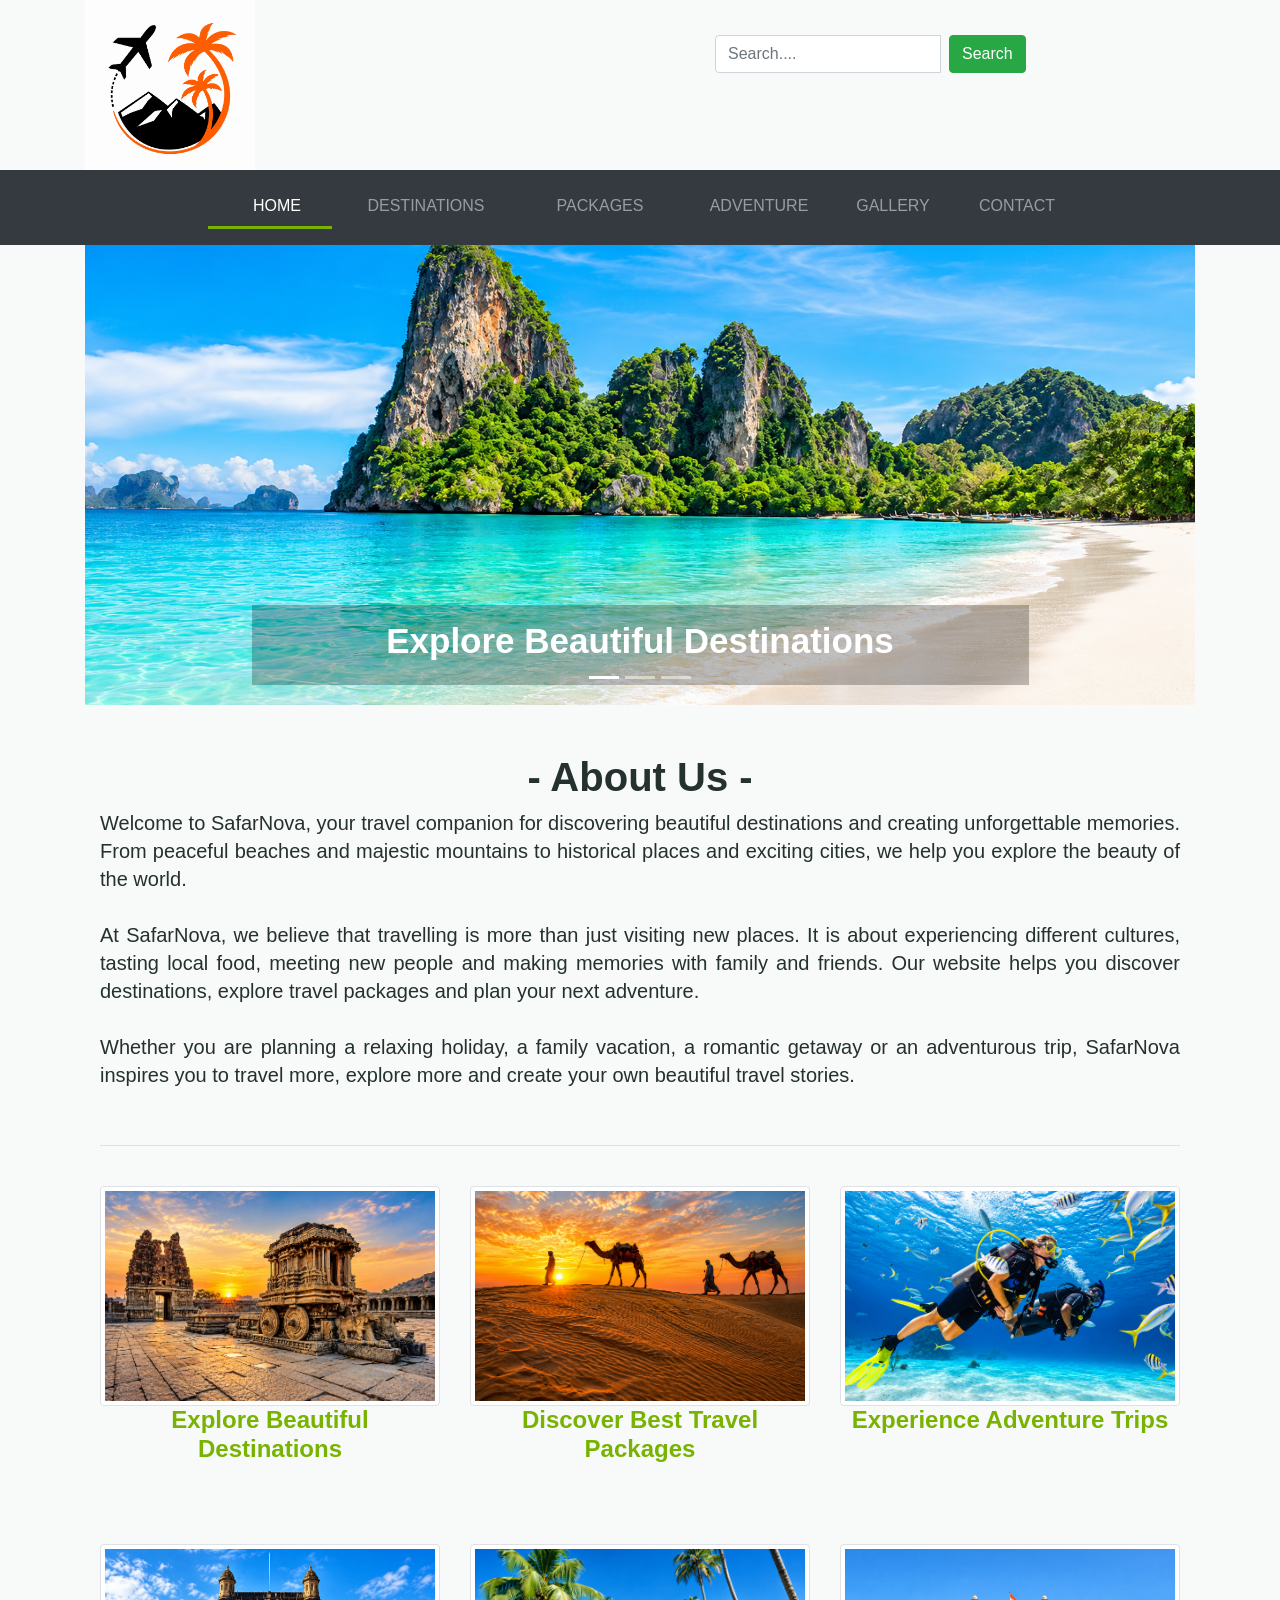
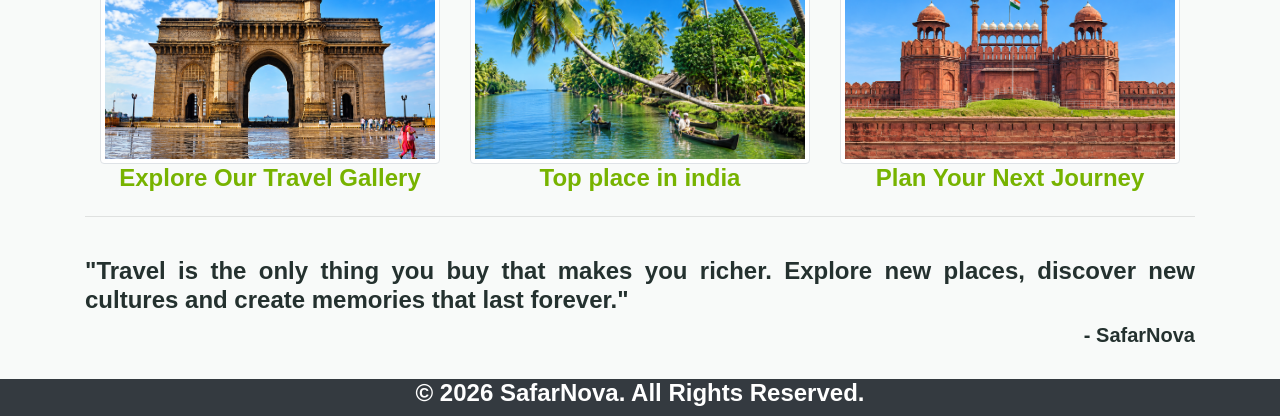
==== index.html @ 3f2067a4 "ok ok" ====
<!DOCTYPE html>
<html>
<head>
    <title>SafarNova</title>
    <meta charset="utf-8">
    <meta name="viewport" content="width=device-width, initial-scale=1">

    <link rel="stylesheet" type="text/css" href="bootstrap.css">
    <script type="text/javascript" src="jquery.js"></script>
    <script type="text/javascript" src="popper.js"></script>
    <script type="text/javascript" src="bootstrap.js"></script>
    <link rel="stylesheet" type="text/css" href="Master.css">

    <style type="text/css">
        .carousel-inner img {
            width: 100%;
            height: 460px;
        }

        #zoom:hover {
            -webkit-transform: scaleX(-1);
            transform: scaleX(-1);
        }

        #link:hover {
            font-size: 25px;
        }
    </style>
</head>

<body>

    <header>
        <div class="container">
            <div class="row">
                <div class="col-5 col-sm-5 col-md-6 col-lg-6 col-xl-6">
                    <img src="logo1.png" class="img-fluid mx-auto" height="70" width="170">
                </div>

                <div class="col-7 col-sm-7 col-md-6 col-lg-6 col-xl-6">
                    <form class="form-inline" style="margin-top: 35px; margin-left: 60px;">
                        <div class="input-group">
                            <input class="form-control mr-sm-2" type="text" placeholder="Search....">
                            <button class="btn btn-success" type="submit">Search</button>
                        </div>
                    </form>
                </div>
            </div>
        </div>
    </header>


    <nav class="navbar navbar-expand-md bg-dark navbar-dark sticky-top">
        <div class="container-fluid">

            <button class="navbar-toggler" type="button" data-toggle="collapse" data-target="#collapsibleNavbar">
                <span class="navbar-toggler-icon"></span>
            </button>

            <div class="collapse navbar-collapse" id="collapsibleNavbar">
                <ul class="navbar-nav mx-auto">

                    <li class="nav-item active" style="border-bottom: 3px solid #77b300; font-size: 17px;">
                        <a class="nav-link" href="index.html" style="width: 110px; text-align: center;">HOME</a>
                    </li>

                    <li class="nav-item">
                        <a class="nav-link" href="Destinations.html" style="width: 160px; text-align: center;">DESTINATIONS</a>
                    </li>

                    <li class="nav-item">
                        <a class="nav-link" href="Packages.html" style="width: 160px; text-align: center;">PACKAGES</a>
                    </li>

                    <li class="nav-item">
                        <a class="nav-link" href="Adventure.html" style="width: 130px; text-align: center;">ADVENTURE</a>
                    </li>

                    <li class="nav-item">
                        <a class="nav-link" href="Gallery.html" style="width: 110px; text-align: center;">GALLERY</a>
                    </li>

                    <li class="nav-item">
                        <a class="nav-link" href="Contact.html" style="width: 110px; text-align: center;">CONTACT</a>
                    </li>

                </ul>
            </div>
        </div>
    </nav>


    <section>
        <div class="container">

            <div id="demo" class="carousel slide" data-ride="carousel">

            
                <ul class="carousel-indicators">
                    <li data-target="#demo" data-slide-to="0" class="active"></li>
                    <li data-target="#demo" data-slide-to="1"></li>
                    <li data-target="#demo" data-slide-to="2"></li>
                </ul>

               
                <div class="carousel-inner">

                    <div class="carousel-item active">
                        <a href="Destinations.html">
                            <img src="beach.png" alt="Beautiful Travel Destinations" width="1100" height="460">
                        </a>
                        <div class="carousel-caption">
                            <h1><a href="Destinations.html" style="color: white;">Explore Beautiful Destinations</a></h1>
                        </div>
                    </div>

                    <div class="carousel-item">
                        <a href="Packages.html">
                            <img src="bali.png" alt="Travel Packages" width="1100" height="460">
                        </a>
                        <div class="carousel-caption">
                            <h1><a href="Packages.html" style="color: white;">Discover Amazing Travel Packages</a></h1>
                        </div>
                    </div>

                    <div class="carousel-item">
                        <a href="Adventure.html#Exercise">
                            <img src="Adventure.png" alt="Adventure Travel" width="1100" height="460">
                        </a>
                        <div class="carousel-caption">
                            <h1><a href="Adventure.html#Exercise" style="color: white;">Adventure Awaits You</a></h1>
                        </div>
                    </div>

                </div>

                <a class="carousel-control-prev" href="#demo" data-slide="prev">
                    <span class="carousel-control-prev-icon"></span>
                </a>

                <a class="carousel-control-next" href="#demo" data-slide="next">
                    <span class="carousel-control-next-icon"></span>
                </a>

            </div>
            <br><br>

            <div class="container">
                <div class="row">

                    <div class="col-12 col-sm-12 col-md-12 col-lg-12 col-xl-12">
                        <h1 style="text-align: center;">- About Us -</h1>
                    </div>
                    <br>

                    <div class="col-12 col-sm-12 col-md-12 col-lg-12 col-xl-12">
                        <p style="font-size: 20px; line-height: 28px; text-align: justify;">
                            Welcome to SafarNova, your travel companion for discovering beautiful destinations and creating unforgettable memories. From peaceful beaches and majestic mountains to historical places and exciting cities, we help you explore the beauty of the world.

                            <br><br>

                            At SafarNova, we believe that travelling is more than just visiting new places. It is about experiencing different cultures, tasting local food, meeting new people and making memories with family and friends. Our website helps you discover destinations, explore travel packages and plan your next adventure.

                            <br><br>

                            Whether you are planning a relaxing holiday, a family vacation, a romantic getaway or an adventurous trip, SafarNova inspires you to travel more, explore more and create your own beautiful travel stories.
                        </p>
                    </div>

                </div>
            </div>


            <div class="container">
                <br><hr><br>

                <div class="row">

                    <div class="col-12 col-sm-12 col-md-4 col-lg-4 col-xl-4">
                        <a href="Destinations.html" style="color: #77b300;">
                            <img id="zoom" src="hampi.png" class=" feature-img img-thumbnail img-fluid mx-auto d-block">
                            <h4 id="link" style="text-align: center; color: #77b300;">Explore Beautiful Destinations</h4>
                        </a>
                    </div>

                    <div class="col-12 col-sm-12 col-md-4 col-lg-4 col-xl-4">
                        <a href="Packages.html" style="color: #77b300;">
                            <img id="zoom" src="desert.png" class=" feature-img img-thumbnail img-fluid mx-auto d-block">
                            <h4 id="link" style="text-align: center; color: #77b300;">Discover Best Travel Packages</h4>
                        </a>
                    </div>

                    <div class="col-12 col-sm-12 col-md-4 col-lg-4 col-xl-4">
                        <a href="Adventure.html" style="color: #77b300;">
                            <img id="zoom" src="scuba.png" class="feature-img img-thumbnail img-fluid mx-auto d-block">
                            <h4 id="link" style="text-align: center; color: #77b300;">Experience Adventure Trips</h4>
                        </a>
                    </div>

                </div>

                <br><br><br>

                <div class="row">

                    <div class="col-12 col-sm-12 col-md-4 col-lg-4 col-xl-4">
                        <a href="Gallery.html" style="color: #77b300;">
                            <img id="zoom" src="mumbai1.png" class="feature-img img-thumbnail img-fluid mx-auto d-block">
                            <h4 id="link" style="text-align: center; color: #77b300;">Explore Our Travel Gallery</h4>
                        </a>
                    </div>

                    <div class="col-12 col-sm-12 col-md-4 col-lg-4 col-xl-4">
                        <a href="Destinations.html#DestinationsSection2" style="color: #77b300;">
                            <img id="zoom" src="kerala2.png" class="feature-img img-thumbnail img-fluid mx-auto d-block">
                            <h4 id="link" style="text-align: center; color: #77b300;">Top place in india</h4>
                        </a>
                    </div>

                    <div class="col-12 col-sm-12 col-md-4 col-lg-4 col-xl-4">
                        <a href="Contact.html" style="color: #77b300;">
                            <img id="zoom" src="redfort.png" class="feature-img img-thumbnail img-fluid mx-auto d-block">
                            <h4 id="link" style="text-align: center; color: #77b300;">Plan Your Next Journey</h4>
                        </a>
                    </div>

                </div>

            </div>

            <hr>
            <br>

            <div class="row">
                <div class="col-12 col-sm-12 col-md-12 col-lg-12 col-xl-12">
                    <h4 style="text-align: justify;">
                        <b>"Travel is the only thing you buy that makes you richer. Explore new places, discover new cultures and create memories that last forever."</b>
                    </h4>

                    <h5 align ="right">- SafarNova</h5>
                </div>
            </div>

        </div>
    </section>

    <br>

    <footer class="bg-dark">
        <div class="row">
            <div class="col-12 col-sm-12 col-md-12 col-lg-12 col-xl-12">
                <h4 style="color: white; text-align: center;">&copy; 2026 SafarNova. All Rights Reserved.</h4>
            </div>
        </div>
    </footer>

</body>
</html>
---- Master.css ----
body {
    margin: 0;
    font-family: Arial, sans-serif;
}

.logo {
    color: #77b300;
    font-weight: bold;
    margin: 0;
}

.search-form {
    justify-content: flex-end;
}

.navbar-nav .nav-link {
    width: 145px;
    text-align: center;
    font-size: 16px;
}

.navbar-nav .active {
    border-bottom: 3px solid #77b300;
}

.carousel-inner img {
    width: 100%;
    height: 460px;
    object-fit: cover;
}

.carousel-caption {
    background: rgba(0, 0, 0, 0.25);
    padding: 15px;
}

.carousel-caption h1 {
    font-size: 35px;
    font-weight: bold;
}

.heading {
    text-align: center;
    margin-bottom: 25px;
}

.about {
    font-size: 20px;
    line-height: 28px;
    text-align: justify;
}

.travel-link {
    display: block;
    color: #77b300;
    text-align: center;
    text-decoration: none;
    margin-bottom: 20px;
}

.travel-link h4 {
    margin-top: 15px;
}

.zoom {
    width: 100%;
    height: 250px;
    object-fit: cover;
    transition: transform 0.3s;
}

.zoom:hover {
    transform: scale(1.03);
}

.quote {
    font-weight: bold;
    text-align: justify;
}

footer {
    font-size: 16px;
}


@media (max-width: 767px) {
    .navbar-nav .nav-link {
        width: 100%;
        text-align: left;
    }

    .carousel-inner img {
        height: 300px;
    }

    .carousel-caption h1 {
        font-size: 22px;
    }

    .carousel-caption .btn {
        font-size: 13px;
    }

    .about {
        font-size: 16px;
        line-height: 25px;
    }

    .search-form .form-control {
        width: 100%;
        font-size: 12px;
    }

    .search-form .btn {
        margin-top: 5px;
        margin-left: 0 !important;
    }

    .logo {
        font-size: 22px;
    }
}


* {
    margin: 0;
    padding: 0;
    box-sizing: border-box;
}

body {
    font-family: Arial, Helvetica, sans-serif;
    background-color: #f8faf9;
    color: #24312f;
}

h1, h2, h3, h4, h5 {
    font-weight: 700;
}

a {
    text-decoration: none;
}




.navbar {
    background-color: #123d35;
    padding: 16px 0;
}

.navbar-brand {
    font-size: 28px;
    letter-spacing: 0.5px;
}

.brand-dot {
    color: #f4a261;
}

.navbar .nav-link {
    color: white;
    margin-left: 14px;
    transition: 0.3s;
}

.navbar .nav-link:hover,
.navbar .nav-link.active {
    color: #f4b183;
}








.section-heading h2 {
    font-size: 34px;
    margin-bottom: 14px;
}

.section-heading > p:last-child {
    color: #707b78;
}


.package-card {
    height: 100%;
    background-color: white;
    border-radius: 14px;
    overflow: hidden;
    box-shadow: 0 5px 20px rgba(0, 0, 0, 0.07);
    transition: transform 0.3s, box-shadow 0.3s;
}

.package-card:hover {
    transform: translateY(-7px);
    box-shadow: 0 12px 28px rgba(0, 0, 0, 0.13);
}

.package-image {
    position: relative;
    height: 230px;
    overflow: hidden;
}

.package-image img {
    width: 100%;
    height: 100%;
    object-fit: cover;
    transition: transform 0.4s;
}

.package-card:hover .package-image img {
    transform: scale(1.06);
}

.duration-badge {
    position: absolute;
    top: 14px;
    left: 14px;
    background-color: #123d35;
    color: white;
    padding: 8px 12px;
    border-radius: 5px;
    font-size: 12px;
}

.package-card-body {
    padding: 22px;
}

.package-card-body h4 {
    font-size: 22px;
    margin-bottom: 9px;
}

.package-card-body > p {
    color: #77817d;
    min-height: 42px;
    font-size: 14px;
    line-height: 1.6;
}

.price-row {
    display: flex;
    align-items: center;
    justify-content: space-between;
    gap: 10px;
    border-top: 1px solid #e7ece9;
    padding-top: 18px;
    margin-top: 15px;
}

.price-row small {
    color: #7b8581;
    font-size: 12px;
}

.price-row h5 {
    color: #d77b39;
    margin: 5px 0;
    font-size: 22px;
}

.details-btn {
    background-color: #123d35;
    color: white;
    border-radius: 6px;
    padding: 10px 13px;
    font-size: 13px;
}

.details-btn:hover {
    background-color: #e68a48;
    color: white;
}



.back-btn {
    background-color: #e8efeb;
    color: #123d35;
    font-weight: 600;
    padding: 10px 18px;
}

.back-btn:hover {
    background-color: #123d35;
    color: white;
}


.details-hero {
    height: 370px;
    position: relative;
    border-radius: 15px;
    overflow: hidden;
    background-color: #123d35;
}

.details-hero img {
    width: 100%;
    height: 100%;
    object-fit: cover;
}

.details-hero-overlay {
    position: absolute;
    inset: 0;
    background: linear-gradient(
        90deg,
        rgba(0, 0, 0, 0.78),
        rgba(0, 0, 0, 0.12)
    );

    display: flex;
    flex-direction: column;
    justify-content: center;
    align-items: flex-start;
    padding: 40px;
    color: white;
}

.details-hero-overlay p {
    color: #ffc18e;
    font-size: 13px;
    letter-spacing: 2px;
    font-weight: bold;
}

.details-hero-overlay h1 {
    font-size: 48px;
    margin-bottom: 12px;
}

.details-hero-overlay h5 {
    font-weight: normal;
}



.details-card {
    background-color: white;
    padding: 28px;
    border-radius: 12px;
    box-shadow: 0 4px 18px rgba(0, 0, 0, 0.05);
}

.details-card h2 {
    font-size: 30px;
    margin-bottom: 16px;
}

.details-card h3 {
    font-size: 24px;
    margin-bottom: 15px;
}

.details-card > p {
    color: #697671;
    line-height: 1.8;
}



.info-box {
    background-color: #f1f6f3;
    padding: 18px;
    border-radius: 8px;
    height: 100%;
}

.info-box span {
    color: #718079;
    font-size: 13px;
}

.info-box h5 {
    font-size: 16px;
    margin: 10px 0 0;
}




.famous-places .list-group-item {
    padding: 15px 5px;
    border-color: #edf0ee;
}

.place-check {
    color: #24866b;
    font-weight: bold;
    margin-right: 10px;
}



.itinerary-item {
    display: flex;
    gap: 18px;
    padding: 18px 0;
    border-bottom: 1px solid #e9eeeb;
}

.itinerary-item:last-child {
    border-bottom: none;
}

.day-label {
    background-color: #e8f1ed;
    color: #123d35;
    padding: 8px 12px;
    border-radius: 6px;
    height: fit-content;
    min-width: 75px;
    text-align: center;
    font-size: 13px;
    font-weight: bold;
}

.itinerary-item h5 {
    font-size: 17px;
    margin-bottom: 8px;
}

.itinerary-item p {
    color: #6d7873;
    line-height: 1.7;
    margin-bottom: 0;
    font-size: 14px;
}


.includes-list {
    list-style: none;
    padding-left: 0;
    margin-bottom: 0;
}

.includes-list li {
    color: #47544e;
}

.note-text {
    font-size: 12px;
    line-height: 1.7;
    color: #78817c;
}




.footer {
    background-color: #123d35;
    color: white;
    padding: 35px 15px;
    margin-top: 40px;
}

.footer h4 {
    color: #f4b183;
    margin-bottom: 12px;
}

.footer p {
    color: #d5e0db;
    font-size: 14px;
}




.feature-img {
    width: 100%;
    height: 220px;
    object-fit: cover;
    display: block;
}

html, body {
    max-width: 100%;
    overflow-x: clip;
}
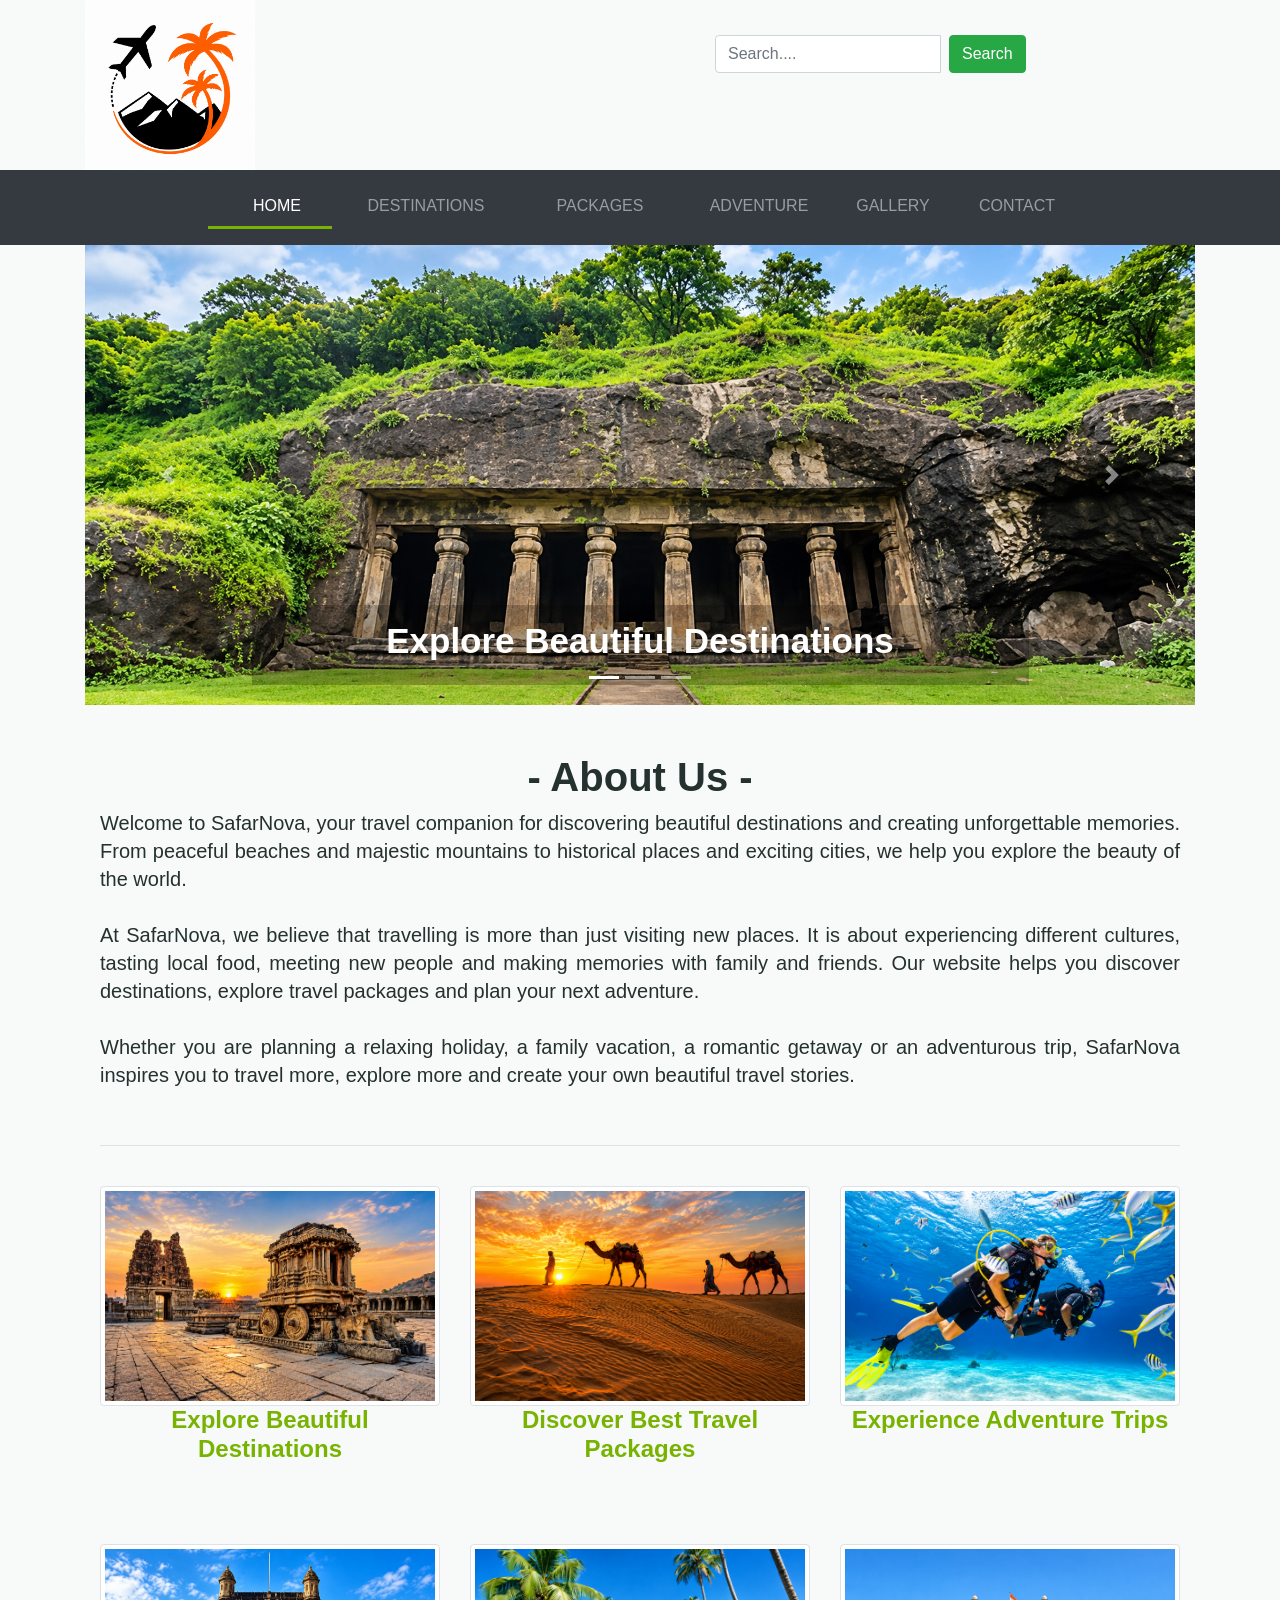
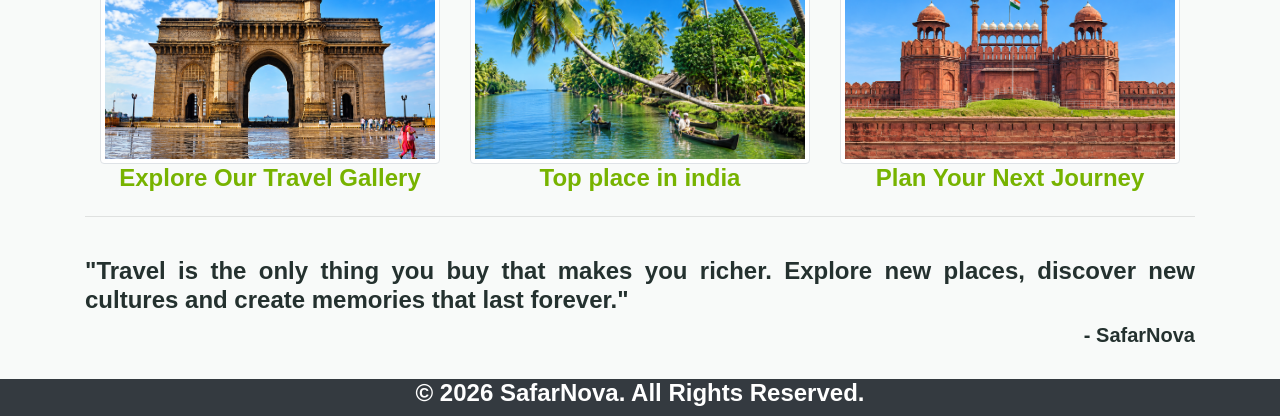
==== commit 657bd613: "ok ok" ====
--- a/index.html
+++ b/index.html
@@ -108,7 +108,7 @@
 
                     <div class="carousel-item active">
                         <a href="Destinations.html">
-                            <img src="beach.png" alt="Beautiful Travel Destinations" width="1100" height="460">
+                            <img src="caves.png" alt="Beautiful Travel Destinations" width="1100" height="460">
                         </a>
                         <div class="carousel-caption">
                             <h1><a href="Destinations.html" style="color: white;">Explore Beautiful Destinations</a></h1>
